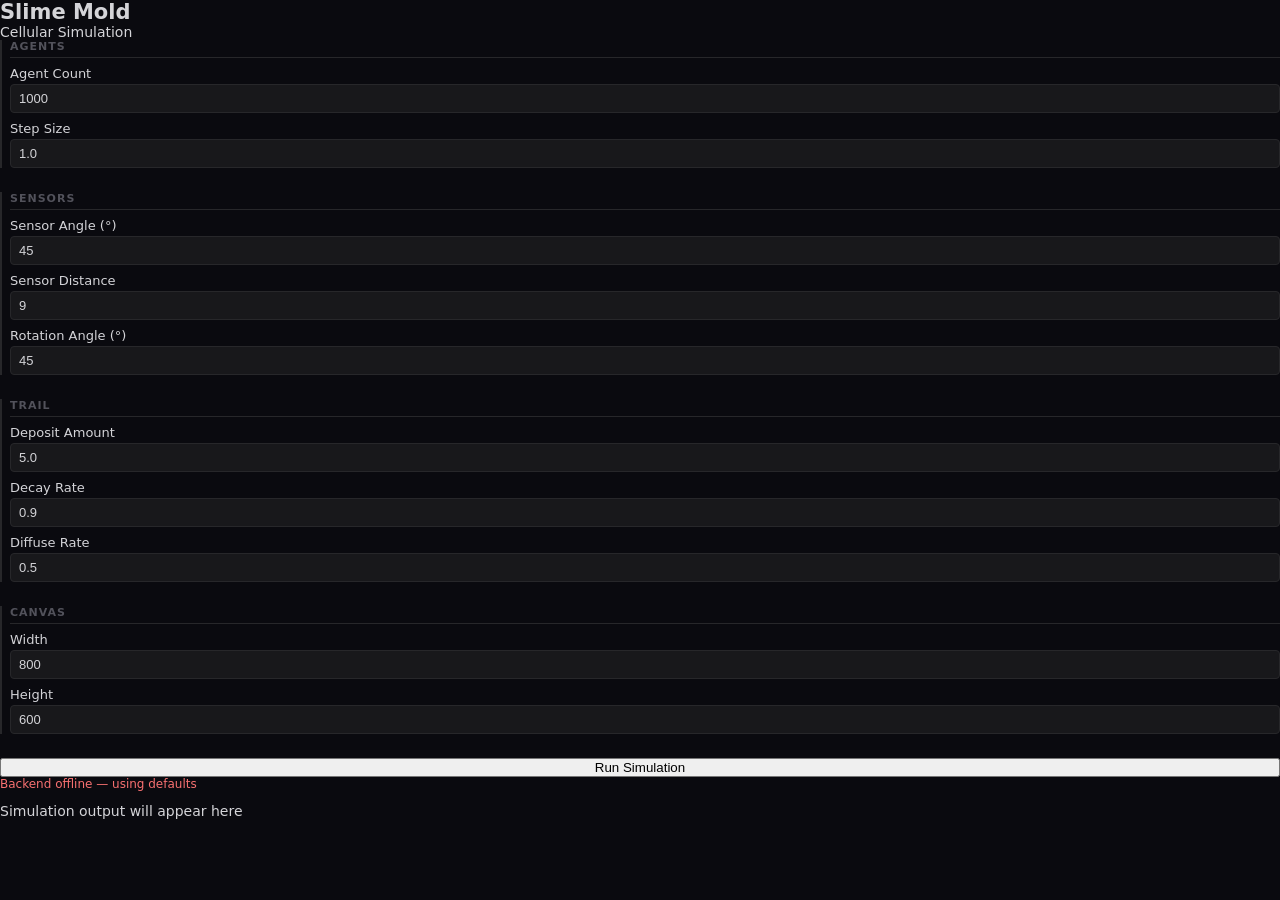
==== frontend/simulation.html @ 02548cb1 "add simulation code image, change buttons" ====
<!DOCTYPE html>
<html lang="en">
<head>
  <meta charset="UTF-8" />
  <meta name="viewport" content="width=device-width, initial-scale=1.0" />
  <title>Cellular Simulations</title>
  <link rel="stylesheet" href="style.css" />
</head>
<body class="page-simulation">

  <div class="sim-layout">

    <main class="sim-canvas-area">
      <a class="back-btn" href="index.html">&#8592; Gallery</a>
      <img id="sim-stream" class="sim-stream hidden" alt="simulation" draggable="false" crossorigin="anonymous" />
      <div class="sim-placeholder" id="sim-placeholder">
        <div class="placeholder-dim"></div>
        <span class="placeholder-label">Click to start</span>
      </div>
    </main>

    <aside class="sim-sidebar">
      <div class="sim-meta">
        <div class="sim-name-row">
          <input class="slime-name-input" type="text" id="slime-name" value="Loading..." />
          <button class="edit-name-btn" id="edit-name-btn" title="Edit name">&#9998;</button>
        </div>
        <div class="sim-meta-row">
          <span class="slime-author" id="slime-author">by —</span>
          <span class="type-badge" id="type-badge"></span>
        </div>
      </div>

      <div class="sim-actions">
        <button type="submit" form="params-form" id="run-btn" class="btn-primary">Run</button>
        <button type="button" id="save-btn" class="btn-ghost">Save</button>
      </div>

      <div id="status"></div>

      <form id="params-form">
        <!-- injected by simulation.js based on type -->
      </form>
    </aside>

  </div>

  <script src="simulation.js"></script>
</body>
</html>
---- frontend/style.css ----
*, *::before, *::after {
  box-sizing: border-box;
  margin: 0;
  padding: 0;
}

:root {
  --bg: #0a0a0f;
  --surface: #111118;
  --accent: #39ff88;
  --accent-dim: #1a7a42;
  --text: #d4d4d8;
  --muted: #52525b;
  --border: #27272a;
  --input-bg: #18181b;
}

body {
  background: var(--bg);
  color: var(--text);
  font-family: 'Segoe UI', system-ui, sans-serif;
  font-size: 14px;
}

/* ─── Shared ─────────────────────────────────────── */

.btn-primary {
  background: var(--accent);
  color: #000;
  border: none;
  border-radius: 6px;
  padding: 8px 18px;
  font-size: 13px;
  font-weight: 700;
  cursor: pointer;
  transition: opacity 0.15s;
}
.btn-primary:hover { opacity: 0.85; }
.btn-primary:disabled { opacity: 0.4; cursor: not-allowed; }

.btn-ghost {
  background: transparent;
  color: var(--text);
  border: 1px solid var(--border);
  border-radius: 6px;
  padding: 8px 18px;
  font-size: 13px;
  cursor: pointer;
  transition: border-color 0.15s;
}
.btn-ghost:hover { border-color: var(--muted); }

input[type="text"],
input[type="number"] {
  background: var(--input-bg);
  border: 1px solid var(--border);
  border-radius: 4px;
  color: var(--text);
  padding: 6px 8px;
  font-size: 13px;
  outline: none;
  transition: border-color 0.15s;
  width: 100%;
}
input[type="text"]:focus,
input[type="number"]:focus {
  border-color: var(--accent-dim);
}

label {
  display: flex;
  flex-direction: column;
  gap: 3px;
  color: var(--text);
  font-size: 13px;
}

.param-group {
  display: flex;
  flex-direction: column;
  gap: 8px;
  padding-left: 8px;
  border-left: 2px solid var(--border);
}

.param-group h2 {
  font-size: 11px;
  font-weight: 600;
  text-transform: uppercase;
  letter-spacing: 1px;
  color: var(--muted);
  border-bottom: 1px solid var(--border);
  padding-bottom: 4px;
}

.hidden { display: none !important; }

/* ─── Gallery page ───────────────────────────────── */

.page-gallery {
  height: 100vh;
  overflow: hidden;
  display: flex;
  flex-direction: column;
}

.gallery-header {
  display: flex;
  align-items: center;
  justify-content: space-between;
  padding: 20px 32px;
  border-bottom: 1px solid var(--border);
  background: var(--surface);
  flex-shrink: 0;
}

.gallery-header h1 {
  font-size: 22px;
  font-weight: 700;
  color: var(--accent);
}

.gallery-header .subtitle {
  font-size: 12px;
  color: var(--muted);
  margin-left: 10px;
}

.gallery-grid {
  flex: 1;
  overflow-y: auto;
  padding: 32px;
  display: grid;
  grid-template-columns: repeat(auto-fill, minmax(220px, 1fr));
  gap: 20px;
  align-content: start;
}

.slime-card {
  background: var(--surface);
  border: 1px solid var(--border);
  border-radius: 10px;
  overflow: hidden;
  cursor: pointer;
  transition: border-color 0.15s, transform 0.15s;
  display: flex;
  flex-direction: column;
}
.slime-card:hover {
  border-color: var(--accent-dim);
  transform: translateY(-2px);
}

.card-preview {
  width: 100%;
  aspect-ratio: 4/3;
  background: #0d0d14;
  display: flex;
  align-items: center;
  justify-content: center;
  color: var(--muted);
  font-size: 12px;
  border-bottom: 1px solid var(--border);
  background-repeat: no-repeat;
}

.card-info {
  padding: 12px 14px;
}

.card-name {
  font-size: 14px;
  font-weight: 600;
  color: var(--text);
  white-space: nowrap;
  overflow: hidden;
  text-overflow: ellipsis;
}

.card-author,
.card-meta {
  font-size: 12px;
  color: var(--muted);
  margin-top: 2px;
}

.card-top-row {
  display: flex;
  align-items: center;
  justify-content: space-between;
  gap: 6px;
}

.type-badge {
  font-size: 10px;
  font-weight: 600;
  padding: 2px 7px;
  border-radius: 20px;
  white-space: nowrap;
  flex-shrink: 0;
}
.type-badge--slime   { background: #1a3d2b; color: #39ff88; }
.type-badge--boids   { background: #1a2a3d; color: #38bdf8; }
.type-badge--cells   { background: #3d1a2b; color: #f472b6; }
.type-badge--fluid   { background: #1a2e3d; color: #fb923c; }

.gallery-empty {
  grid-column: 1 / -1;
  color: var(--muted);
  font-size: 14px;
  padding: 40px 0;
}

/* ─── Type picker overlay ────────────────────────── */

.overlay {
  position: fixed;
  inset: 0;
  background: rgba(0,0,0,0.7);
  display: flex;
  align-items: center;
  justify-content: center;
  z-index: 100;
}

.type-picker-panel {
  background: var(--surface);
  border: 1px solid var(--border);
  border-radius: 12px;
  width: 560px;
  max-width: 95vw;
  overflow: hidden;
}

.type-picker-header {
  display: flex;
  align-items: center;
  justify-content: space-between;
  padding: 16px 20px;
  border-bottom: 1px solid var(--border);
  font-size: 13px;
  color: var(--muted);
}

.overlay-close {
  background: none;
  border: none;
  color: var(--muted);
  font-size: 16px;
  cursor: pointer;
  line-height: 1;
  padding: 2px 4px;
}
.overlay-close:hover { color: var(--text); }

.type-options {
  display: flex;
  gap: 0;
}

.type-option {
  flex: 1;
  background: none;
  border: none;
  border-right: 1px solid var(--border);
  cursor: pointer;
  display: flex;
  flex-direction: column;
  align-items: center;
  padding: 24px 16px;
  gap: 14px;
  transition: background 0.15s;
  color: var(--text);
}
.type-option:last-child { border-right: none; }
.type-option:hover { background: #18181f; }
.type-option:disabled { opacity: 0.4; cursor: not-allowed; }

.type-preview {
  width: 100%;
  aspect-ratio: 4/3;
  background: #0d0d14;
  border-radius: 6px;
  border: 1px solid var(--border);
}

.type-label {
  display: flex;
  flex-direction: column;
  align-items: center;
  gap: 3px;
  text-align: center;
}
.type-label strong {
  font-size: 14px;
  color: var(--text);
}
.type-label span {
  font-size: 11px;
  color: var(--muted);
}

.card-new {
  border-style: dashed;
  align-items: center;
  justify-content: center;
  min-height: 180px;
  color: var(--muted);
  font-size: 28px;
  gap: 8px;
}
.card-new span {
  font-size: 13px;
  color: var(--muted);
}
.card-new:hover {
  color: var(--accent);
  border-color: var(--accent-dim);
}
.card-new:hover span {
  color: var(--accent);
}

/* ─── Simulation page ────────────────────────────── */

.page-simulation {
  height: 100vh;
  overflow: hidden;
}

.sim-layout {
  display: flex;
  height: 100vh;
}

.sim-canvas-area {
  flex: 1;
  display: flex;
  align-items: center;
  justify-content: center;
  background: var(--bg);
  position: relative;
}

.back-btn {
  position: absolute;
  top: 20px;
  left: 24px;
  color: var(--muted);
  text-decoration: none;
  font-size: 13px;
  transition: color 0.15s;
}
.back-btn:hover { color: var(--text); }

.sim-placeholder {
  position: relative;
  max-width: 100%;
  max-height: 100%;
  cursor: pointer;
  display: flex;
  align-items: center;
  justify-content: center;
  border-radius: 6px;
  overflow: hidden;
  background-color: #0d0d14;
  background-size: cover;
  background-position: center;
}

.placeholder-dim {
  position: absolute;
  inset: 0;
  background: rgba(0, 0, 0, 0.65);
  transition: background 0.2s;
}
.sim-placeholder:hover .placeholder-dim {
  background: rgba(0, 0, 0, 0.5);
}

.placeholder-label {
  position: relative;
  z-index: 1;
  color: #fff;
  font-size: 15px;
  font-weight: 600;
  letter-spacing: 0.05em;
  pointer-events: none;
}

.sim-stream {
  max-width: 100%;
  max-height: 100%;
  object-fit: contain;
  border-radius: 6px;
  user-select: none;
  -webkit-user-drag: none;
  cursor: crosshair;
}

.sim-sidebar {
  width: 280px;
  flex-shrink: 0;
  background: var(--surface);
  display: flex;
  flex-direction: column;
  padding: 24px 16px;
  gap: 0;
  overflow-y: auto;
}

.sim-meta {
  display: flex;
  flex-direction: column;
  gap: 4px;
  margin-bottom: 8px;
}

.sim-name-row {
  display: flex;
  align-items: center;
  gap: 6px;
}

.slime-name-input {
  font-size: 18px;
  font-weight: 700;
  background: transparent;
  border: none !important;
  padding: 3px 5px !important;
  color: var(--accent) !important;
  flex: 1 1 0 !important;
  min-width: 0;
  width: 0 !important;
}
.slime-name-input:focus {
  outline: none;
  border-bottom: 1px solid var(--accent-dim) !important;
}

.edit-name-btn {
  background: none;
  border: none;
  color: var(--text);
  font-size: 14px;
  cursor: pointer;
  padding: 2px 4px;
  flex-shrink: 0;
  line-height: 1;
  transition: color 0.15s;
  transform: scaleY(-1);
  display: inline-block;
}
.edit-name-btn:hover { color: var(--accent); }

.sim-meta-row {
  display: flex;
  align-items: center;
  gap: 8px;
}

.slime-author {
  font-size: 12px;
  color: var(--muted);
}

#params-form {
  display: flex;
  flex-direction: column;
  gap: 24px;
}

.sim-actions {
  display: flex;
  gap: 8px;
  margin-bottom: 12px;
}
.sim-actions .btn-primary { flex: 1; }

#status {
  font-size: 12px;
  color: var(--muted);
  margin-bottom: 12px;
}
#status.error { color: #f87171; }
#status.ok { color: var(--accent); }
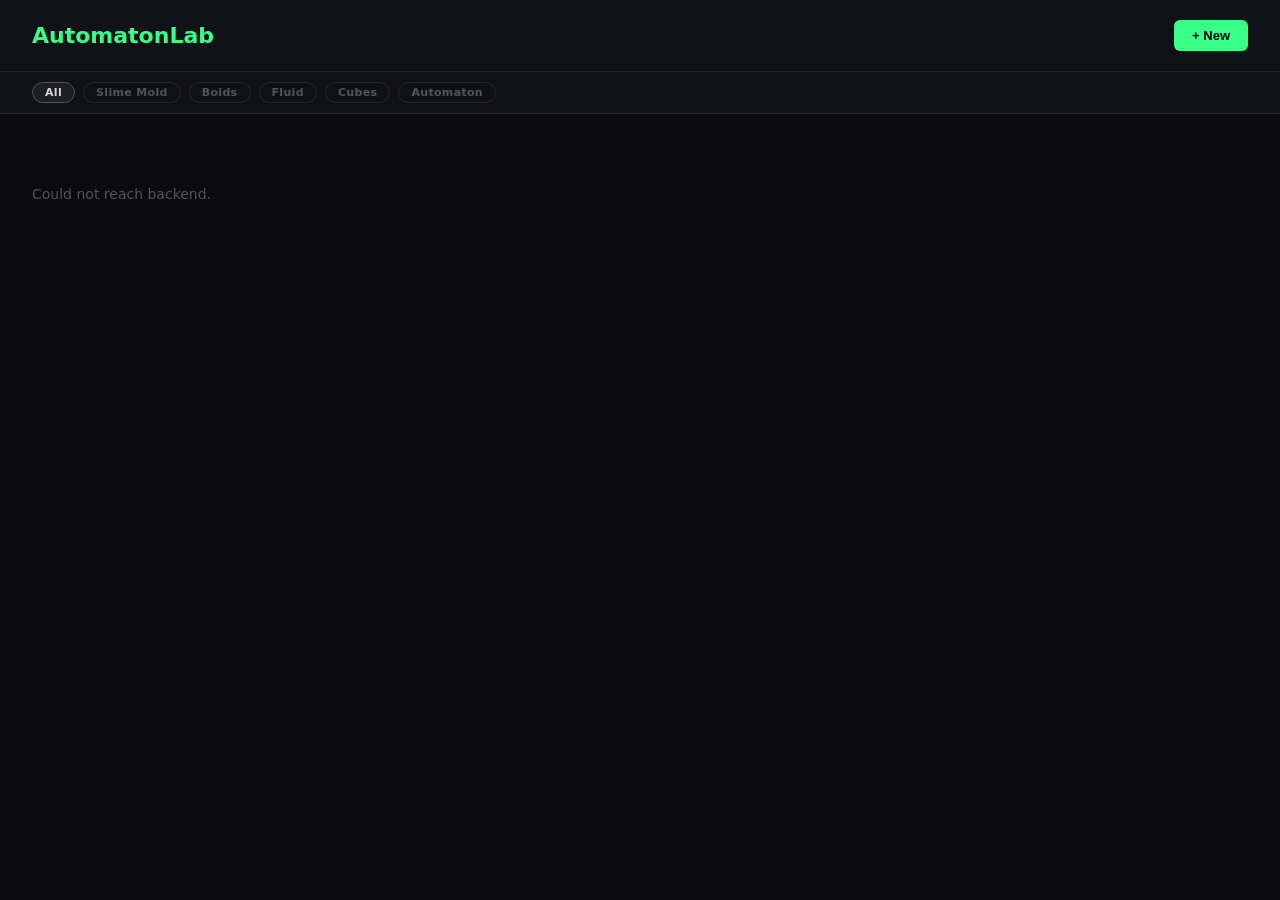
==== commit ea56cfb0: "rename to automaton lab" ====
--- a/frontend/simulation.html
+++ b/frontend/simulation.html
@@ -3,13 +3,12 @@
 <head>
   <meta charset="UTF-8" />
   <meta name="viewport" content="width=device-width, initial-scale=1.0" />
-  <title>Cellular Simulations</title>
+  <title>AutomatonLab</title>
   <link rel="stylesheet" href="style.css" />
 </head>
 <body class="page-simulation">
 
   <div class="sim-layout">
-
     <main class="sim-canvas-area">
       <a class="back-btn" href="index.html">&#8592; Gallery</a>
       <img id="sim-stream" class="sim-stream hidden" alt="simulation" draggable="false" crossorigin="anonymous" />
--- a/frontend/style.css
+++ b/frontend/style.css
@@ -62,6 +62,19 @@
   transition: border-color 0.15s;
   width: 100%;
 }
+.binary8-input {
+  background: var(--input-bg);
+  border: 1px solid var(--border);
+  border-radius: 4px;
+  color: var(--text);
+  padding: 6px 8px;
+  font-size: 13px;
+  font-family: monospace;
+  outline: none;
+  transition: border-color 0.15s;
+  width: 100%;
+  letter-spacing: 0.15em;
+}
 input[type="text"]:focus,
 input[type="number"]:focus {
   border-color: var(--accent-dim);
@@ -100,8 +113,8 @@
 .page-gallery {
   height: 100vh;
   overflow: hidden;
-  display: flex;
-  flex-direction: column;
+  display: grid;
+  grid-template-rows: auto auto 1fr;
 }
 
 .gallery-header {
@@ -127,7 +140,6 @@
 }
 
 .gallery-grid {
-  flex: 1;
   overflow-y: auto;
   padding: 32px;
   display: grid;
@@ -201,8 +213,44 @@
 }
 .type-badge--slime   { background: #1a3d2b; color: #39ff88; }
 .type-badge--boids   { background: #1a2a3d; color: #38bdf8; }
-.type-badge--cells   { background: #3d1a2b; color: #f472b6; }
 .type-badge--fluid   { background: #1a2e3d; color: #fb923c; }
+.type-badge--cubes      { background: #2a1a3d; color: #c084fc; }
+.type-badge--automaton  { background: #1a3a2a; color: #4ade80; }
+
+.filter-bar {
+  display: flex;
+  align-items: center;
+  gap: 8px;
+  padding: 10px 32px;
+  background: var(--surface);
+  border-bottom: 1px solid var(--border);
+}
+
+.filter-btn {
+  appearance: none;
+  -webkit-appearance: none;
+  background: transparent;
+  border: 1px solid var(--border);
+  border-radius: 20px;
+  color: var(--muted);
+  font-family: inherit;
+  font-size: 11px;
+  font-weight: 600;
+  padding: 3px 12px;
+  cursor: pointer;
+  transition: border-color 0.15s, color 0.15s, background 0.15s;
+  letter-spacing: 0.03em;
+}
+.filter-btn:hover {
+  color: var(--text);
+  border-color: var(--muted);
+}
+.filter-btn.active                { color: var(--text);    border-color: var(--muted); background: #1e1e26; }
+.filter-btn--slime.active         { color: #39ff88; border-color: #1a3d2b; background: #1a3d2b; }
+.filter-btn--boids.active         { color: #38bdf8; border-color: #1a2a3d; background: #1a2a3d; }
+.filter-btn--fluid.active         { color: #fb923c; border-color: #1a2e3d; background: #1a2e3d; }
+.filter-btn--cubes.active         { color: #c084fc; border-color: #2a1a3d; background: #2a1a3d; }
+.filter-btn--automaton.active     { color: #4ade80; border-color: #1a3a2a; background: #1a3a2a; }
 
 .gallery-empty {
   grid-column: 1 / -1;
@@ -470,6 +518,33 @@
   gap: 24px;
 }
 
+.swatch-field {
+  display: flex;
+  flex-direction: column;
+  gap: 6px;
+}
+
+.swatch-label {
+  font-size: 13px;
+  color: var(--text);
+}
+
+.swatch-row {
+  display: flex;
+  gap: 6px;
+}
+
+.swatch-btn {
+  flex: 1;
+  height: 22px;
+  border: 2px solid transparent;
+  border-radius: 4px;
+  cursor: pointer;
+  transition: border-color 0.15s, transform 0.1s;
+}
+.swatch-btn:hover { transform: scaleY(1.15); }
+.swatch-active { border-color: #fff; }
+
 .sim-actions {
   display: flex;
   gap: 8px;
